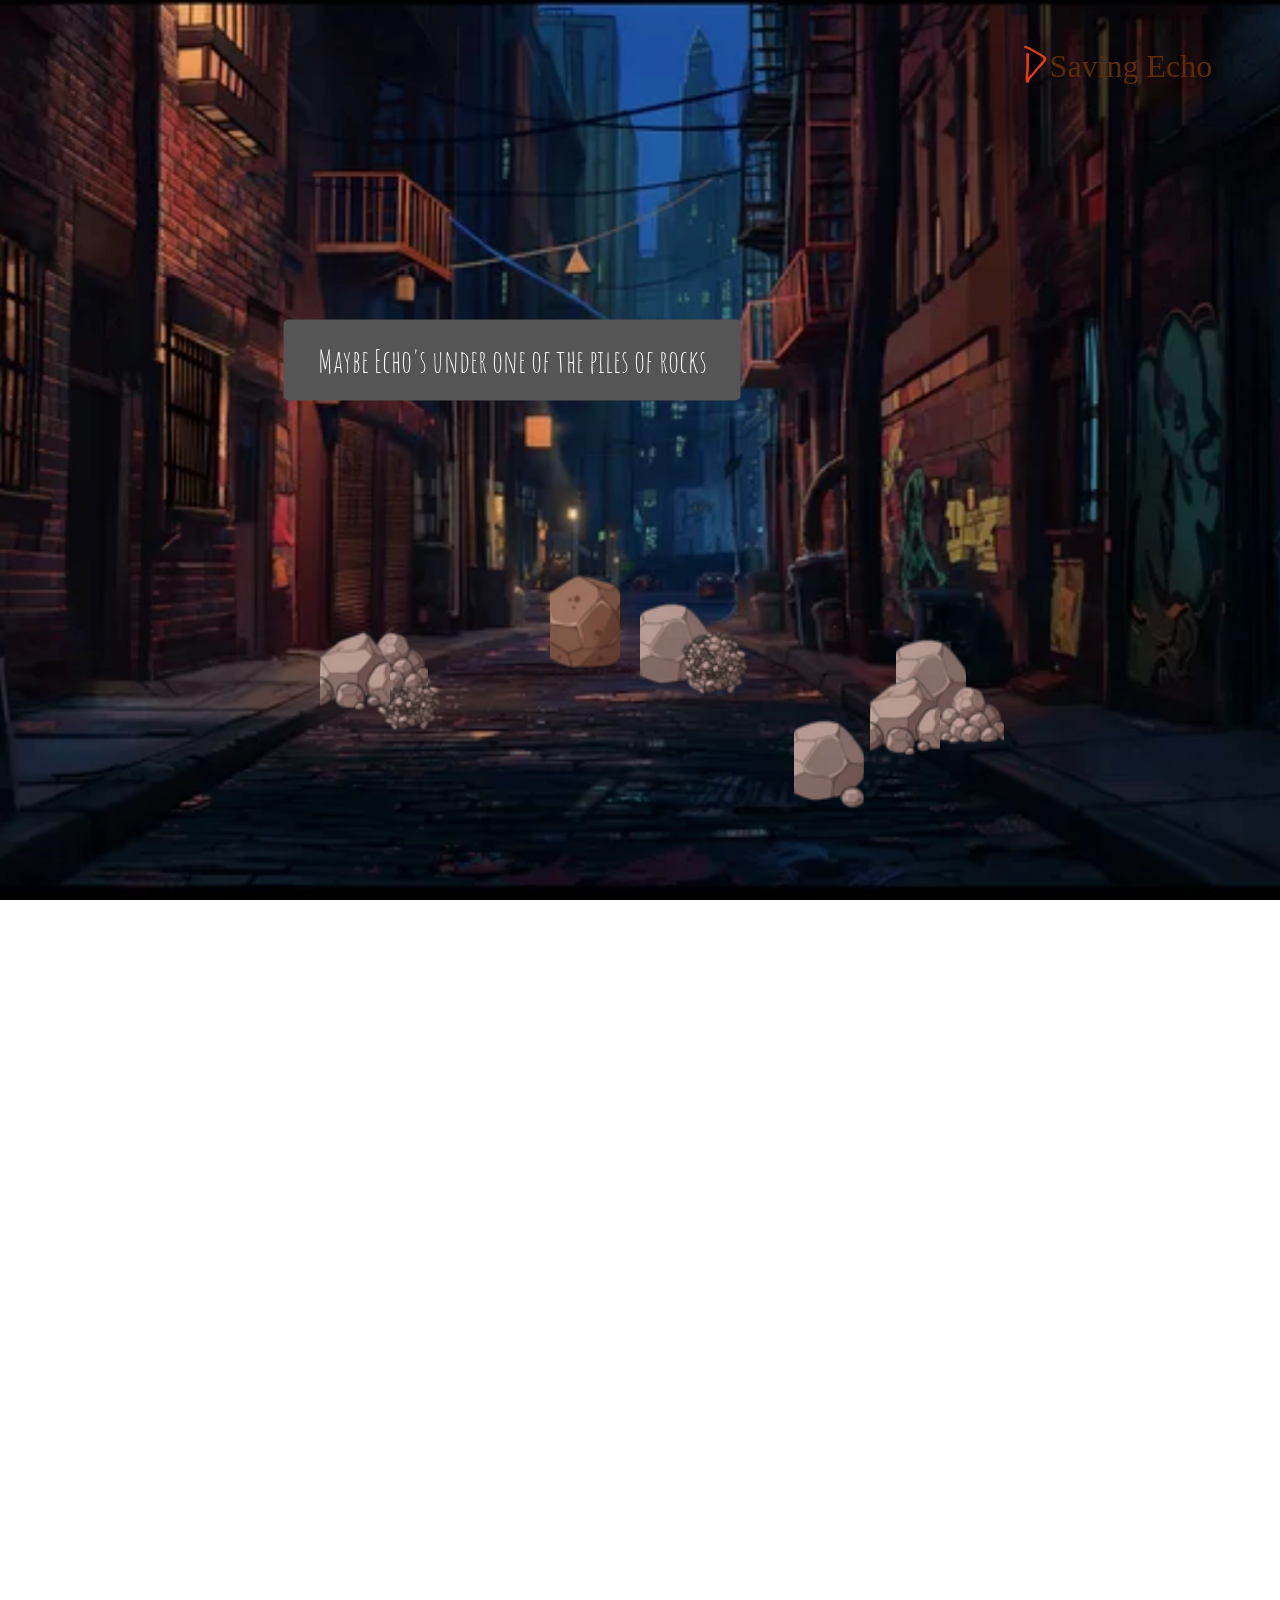
==== savecat.html @ 55304ea4 "presentation uploaded" ====
<!DOCTYPE html>
<html lang="en">

<head>
  <meta charset="UTF-8">
  <meta name="viewport" content="width=device-width, initial-scale=1.0">
  <link rel="preconnect" href="https://fonts.googleapis.com">
  <link rel="preconnect" href="https://fonts.gstatic.com" crossorigin>
  <link
    href="https://fonts.googleapis.com/css2?family=Amatic+SC:wght@400;700&family=Just+Another+Hand&family=Nanum+Brush+Script&family=Nanum+Pen+Script&family=Zen+Loop:ital@0;1&display=swap"
    rel="stylesheet">
  <link rel="stylesheet" href="styles.css">
  <title>Saving Echo</title>
</head>

<body>

  <div class="logo"><img src="images/logo.png">
    <h1>Saving Echo</h1>
  </div>

  <div class="background-cat1">
    <img src="images/ally.png">
    <button onclick="rockPiles()" id="underRocks">Maybe Echo's under one of the piles of rocks</button>
    <button id="removeRocks">Try removing the rocks!</button>

    <div class="cover">
      <div class="rockPiles">
        <a href="https://www.youtube.com/watch?v=wKU4h9OsqiY"><img class="eachRock" alt="cDeco" id="blackCat"
            src="./images/cat1.png" /></a>
      </div>
    </div>
    <div class="cover1">
      <div class="rockPiles">
        <img class="eachRock" alt="cDeco" id="rock1" src="./images/rock2.png" />
      </div>
    </div>
    <div class="cover2">
      <div class="rockPiles">
        <img class="eachRock" alt="cDeco" id="rock2" src="./images/rock3.png" />
      </div>
    </div>
    <div class="cover3">
      <div class="rockPiles">
        <img class="eachRock" alt="cDeco" id="rock3" src="./images/rock4.png" />
      </div>
    </div>
    <div class="cover4">
      <div class="rockPiles">
        <img class="eachRock" alt="cDeco" id="rock4" src="./images/rock5.png" />
      </div>
    </div>
    <div class="cover5">
      <div class="rockPiles">
        <img class="eachRock" alt="cDeco" id="rock5" src="./images/rock1.png" />
      </div>
    </div>
    <div class="cover6">
      <div class="rockPiles">
        <img class="eachRock" alt="cDeco" id="rock6" src="./images/rock2.png" />
      </div>
    </div>
    <div class="cover7">
      <div class="rockPiles">
        <img class="eachRock" alt="cDeco" id="rock7" src="./images/rock2.png" />
      </div>
    </div>
    <div class="cover8">
      <div class="rockPiles">
        <img class="eachRock" alt="cDeco" id="rock8" src="./images/rock3.png" />
      </div>
    </div>
    <div class="cover9">
      <div class="rockPiles">
        <img class="eachRock" alt="cDeco" id="rock9" src="./images/rock4.png" />
      </div>
    </div>
    <div class="cover10">
      <div class="rockPiles">
        <img class="eachRock" alt="cDeco" id="rock10" src="./images/rock5.png" />
      </div>
    </div>

  </div>

  <script src="script.js"></script>
</body>

</html>
---- styles.css ----
.logo img {
  top: 5%;
  left: 80%;
  height: 3vw;
  background-color: transparent;
  position: absolute;
  animation: wiggle 1s ease-in-out;
}

.logo h1 {
  color: rgb(92, 44, 7);
  top: 3%;
  left: 82%;
  height: 4vw;
  background-color: transparent;
  position: absolute;
  font-family: "Just Another Hand", cursive;
  font-weight: 400;
  font-style: normal;
}

@keyframes wiggle {
  0% {
    transform: rotate(0deg);
  }

  25% {
    transform: rotate(30deg);
  }

  50% {
    transform: rotate(-30deg);
  }

  75% {
    transform: rotate(15deg);
  }

  100% {
    transform: rotate(0deg);
  }
}

.background img {
  height: 100vh;
  width: 100vw;
  object-fit: cover;
  opacity: 0.8;
  /* margin: -8px 0 0 -8px; */
}

.background-cat1 img {
  height: 100vh;
  width: 100vw;
  object-fit: cover;
}


body {
  margin: 0;
}

/* buttons Effects*/

#flashButton:hover,
#letCry:hover,
#underRocks:hover,
#doYouSee:hover {
  background-color: rgb(193, 129, 11);
}

@keyframes flashEffect {
  0% {
    box-shadow: 0 0 0 0 rgba(248, 223, 130, 0.7);
  }

  70% {
    box-shadow: 0 0 0 15px rgba(0, 123, 255, 0);
  }

  100% {
    box-shadow: 0 0 0 0 rgba(0, 123, 255, 0);
  }
}

#flashButton,
#letCry,
#doYouSee,
#underRocks,
#removeRocks {
  position: absolute;
  transform: translate(-50%, -50%);
  background-color: #555;
  font-size: x-large;
  color: white;
  padding: 20px 34px;
  border: none;
  cursor: pointer;
  border-radius: 5px;
  /* flash */
  transition: background-color 0.2s;
  /* Smooth transition for default state changes */
  animation: flashEffect 1.5s infinite;
  font-family: "Amatic SC", sans-serif;
  font-weight: 400;
  font-style: normal;
  font-size: xx-large;

}

#flashButton {
  top: 50%;
  left: 50%;
}

#letCry {
  top: 30%;
  left: 70%;
}

#doYouSee {
  display: none;
  top: 60%;
  left: 60%;
}

#underRocks {
  top: 40%;
  left: 40%;
}

#removeRocks {
  background-color: rgb(193, 129, 11);
  display: none;
  pointer-events: none;
  top: 30%;
  left: 50%;
}


/* rock javaScript */

.cover,
.cover1,
.cover2,
.cover3,
.cover4,
.cover5,
.cover6,
.cover7,
.cover8,
.cover9,
.cover10 {
  background-color: transparent;
  min-width: 70px;
  /* ????how can I make the rocks shrink when the window's smaller */
  position: absolute;
  height: 100%;
}

.cover {
  top: 70%;
  left: 70%;
}

.cover1 {
  top: 69%;
  left: 70%;
}

.cover2 {
  top: 72%;
  left: 73%;
}

.cover3 {
  top: 73%;
  left: 68%;
}

.cover4 {
  top: 71%;
  left: 29%;
}

.cover5 {
  top: 62%;
  left: 43%;
}

.cover6 {
  top: 65%;
  left: 50%;
}

.cover7 {
  top: 78%;
  left: 62%;
}

.cover8 {
  top: 66%;
  left: 28%;
}

.cover9 {
  top: 68%;
  left: 25%;
}

.cover10 {
  top: 67%;
  left: 53%;
}


div.rockPiles {
  position: relative;
  height: 13%;
}

div.rockPiles img.eachRock {
  position: absolute;
  max-width: 100%;
  max-height: 100%;
  z-index: 2;
}

#blackCat:hover {
  background-color: rgba(248, 200, 136, 0.602);
  border: none;
  border-radius: 50px;
  /* flash */
  transition: background-color 0.2s;
  /* Smooth transition for default state changes */
  animation: flashEffect 1.5s infinite;
}
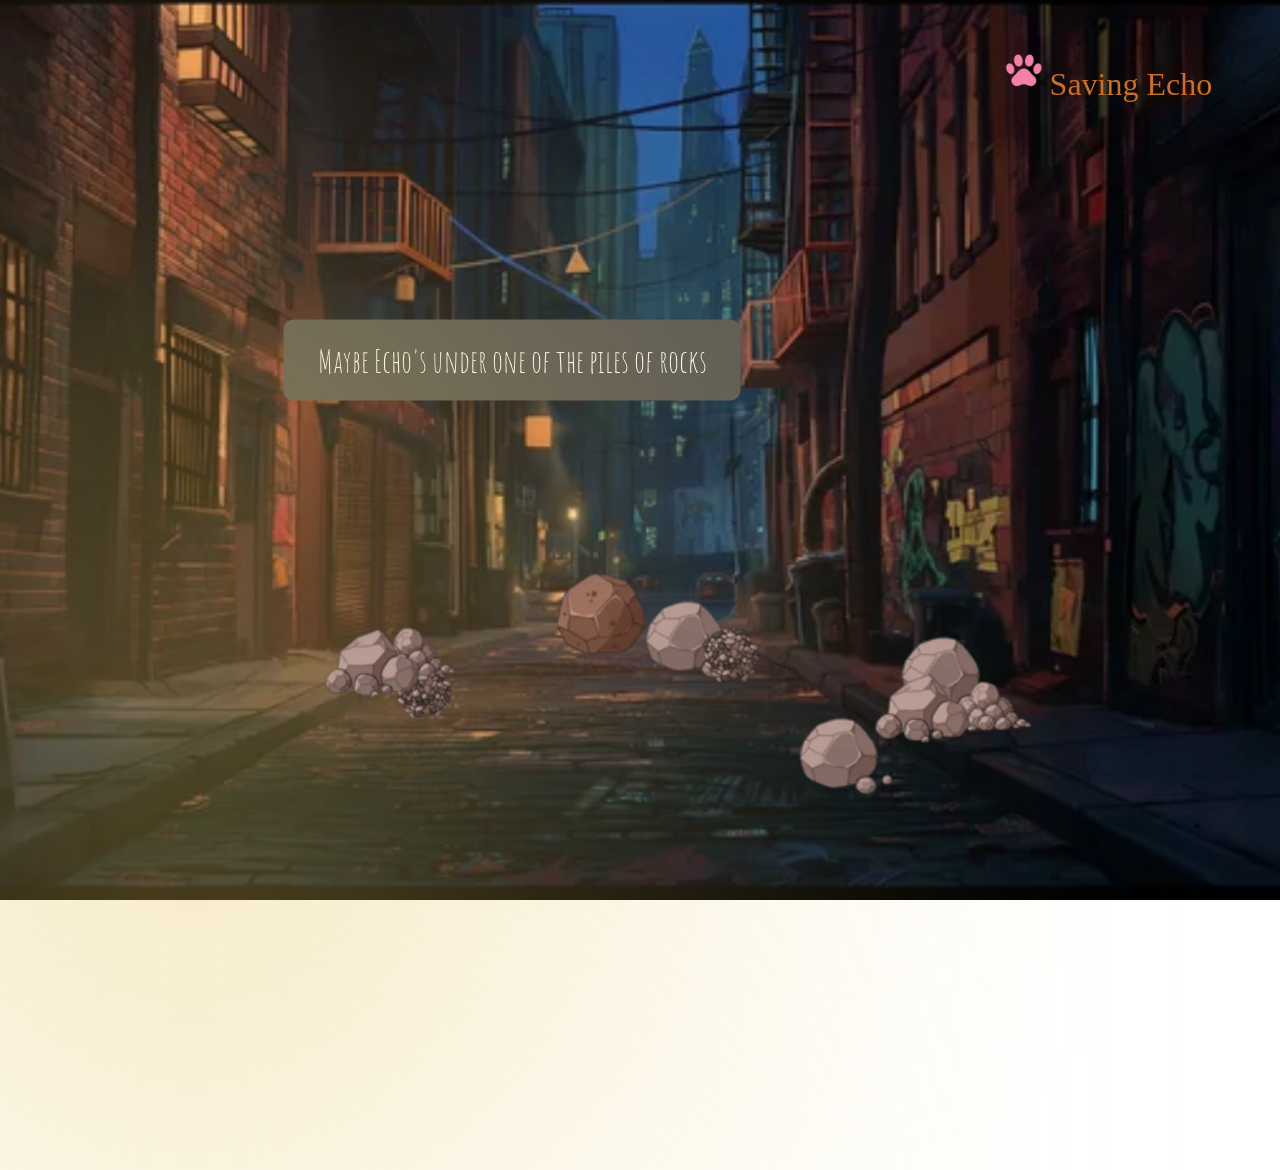
==== commit b2b3a04e: "added animation and fixed sizes" ====
--- a/savecat.html
+++ b/savecat.html
@@ -15,6 +15,11 @@
 
 <body>
 
+
+  <audio id="cryingCat">
+    <source src="images/cryingcat.mp3" type="audio/mpeg">
+  </audio>
+
   <div class="logo"><img src="images/logo.png">
     <h1>Saving Echo</h1>
   </div>
@@ -22,60 +27,65 @@
   <div class="background-cat1">
     <img src="images/ally.png">
     <button onclick="rockPiles()" id="underRocks">Maybe Echo's under one of the piles of rocks</button>
+
     <button id="removeRocks">Try removing the rocks!</button>
 
-    <div class="cover">
+    <div class="night-scene">
+      <div class="light-streak"></div>
+    </div>
+
+    <div class="cover" id="cover">
       <div class="rockPiles">
         <a href="https://www.youtube.com/watch?v=wKU4h9OsqiY"><img class="eachRock" alt="cDeco" id="blackCat"
             src="./images/cat1.png" /></a>
       </div>
     </div>
-    <div class="cover1">
+    <div class="cover1" id="cover1">
       <div class="rockPiles">
         <img class="eachRock" alt="cDeco" id="rock1" src="./images/rock2.png" />
       </div>
     </div>
-    <div class="cover2">
+    <div class="cover2" id="cover2">
       <div class="rockPiles">
         <img class="eachRock" alt="cDeco" id="rock2" src="./images/rock3.png" />
       </div>
     </div>
-    <div class="cover3">
+    <div class="cover3" id="cover3">
       <div class="rockPiles">
         <img class="eachRock" alt="cDeco" id="rock3" src="./images/rock4.png" />
       </div>
     </div>
-    <div class="cover4">
+    <div class="cover4" id="cover4">
       <div class="rockPiles">
         <img class="eachRock" alt="cDeco" id="rock4" src="./images/rock5.png" />
       </div>
     </div>
-    <div class="cover5">
+    <div class="cover5" id="cover5">
       <div class="rockPiles">
         <img class="eachRock" alt="cDeco" id="rock5" src="./images/rock1.png" />
       </div>
     </div>
-    <div class="cover6">
+    <div class="cover6" id="cover6">
       <div class="rockPiles">
         <img class="eachRock" alt="cDeco" id="rock6" src="./images/rock2.png" />
       </div>
     </div>
-    <div class="cover7">
+    <div class="cover7" id="cover7">
       <div class="rockPiles">
         <img class="eachRock" alt="cDeco" id="rock7" src="./images/rock2.png" />
       </div>
     </div>
-    <div class="cover8">
+    <div class="cover8" id="cover8">
       <div class="rockPiles">
         <img class="eachRock" alt="cDeco" id="rock8" src="./images/rock3.png" />
       </div>
     </div>
-    <div class="cover9">
+    <div class="cover9" id="cover9">
       <div class="rockPiles">
         <img class="eachRock" alt="cDeco" id="rock9" src="./images/rock4.png" />
       </div>
     </div>
-    <div class="cover10">
+    <div class="cover10" id="cover10">
       <div class="rockPiles">
         <img class="eachRock" alt="cDeco" id="rock10" src="./images/rock5.png" />
       </div>
--- a/styles.css
+++ b/styles.css
@@ -1,15 +1,15 @@
 .logo img {
   top: 5%;
-  left: 80%;
-  height: 3vw;
+  left: 78%;
+  height: 4vw;
   background-color: transparent;
   position: absolute;
-  animation: wiggle 1s ease-in-out;
+  animation: wiggle 1s ease-in-out infinite;
 }
 
 .logo h1 {
-  color: rgb(92, 44, 7);
-  top: 3%;
+  color: rgb(202, 110, 40);
+  top: 5%;
   left: 82%;
   height: 4vw;
   background-color: transparent;
@@ -91,13 +91,13 @@
   position: absolute;
   transform: translate(-50%, -50%);
   background-color: #555;
-  font-size: x-large;
+  font-size: clamp(14px, 4vw, 28px);
   color: white;
   padding: 20px 34px;
   border: none;
   cursor: pointer;
-  border-radius: 5px;
-  /* flash */
+  border-radius: 10px;
+  /* flash ------!!! this doesnt work... */
   transition: background-color 0.2s;
   /* Smooth transition for default state changes */
   animation: flashEffect 1.5s infinite;
@@ -136,6 +136,44 @@
   top: 30%;
   left: 50%;
 }
+
+
+@keyframes passBy {
+  0% {
+    transform: translateX(-100vw);
+    opacity: 0;
+  }
+
+  2% {
+    opacity: 1;
+  }
+
+  13% {
+    box-shadow: 0 0 30px 10px rgba(255, 255, 255, 0.7);
+  }
+
+  15% {
+    opacity: 1;
+  }
+
+  100% {
+    transform: translateX(100vw);
+    opacity: 0;
+    box-shadow: 0 0 10px 2px rgba(255, 255, 255, 0.5);
+  }
+}
+
+.light-streak {
+  width: 30%;
+  height: 100%;
+  background: rgb(231, 197, 93);
+  position: absolute;
+  top: 30%;
+  animation: passBy 3s linear infinite;
+  filter: blur(300px);
+  /* Creates soft glow */
+}
+
 
 
 /* rock javaScript */
@@ -152,10 +190,28 @@
 .cover9,
 .cover10 {
   background-color: transparent;
-  min-width: 70px;
+  /* min-width: 70px; */
   /* ????how can I make the rocks shrink when the window's smaller */
   position: absolute;
-  height: 100%;
+  /* height: 100%; */
+  width: 8vw;
+}
+
+@media (max-width: 600px) {
+
+  .cover,
+  .cover1,
+  .cover2,
+  .cover3,
+  .cover4,
+  .cover5,
+  .cover6,
+  .cover7,
+  .cover8,
+  .cover9,
+  .cover10 {
+    width: 12vw;
+  }
 }
 
 .cover {
@@ -216,14 +272,17 @@
 
 div.rockPiles {
   position: relative;
-  height: 13%;
+  width: 100%;
+  /* height: 13%; */
 }
 
 div.rockPiles img.eachRock {
-  position: absolute;
+  /* position: absolute;
   max-width: 100%;
   max-height: 100%;
-  z-index: 2;
+  z-index: 2; */
+  width: 100%;
+  height: auto;
 }
 
 #blackCat:hover {
